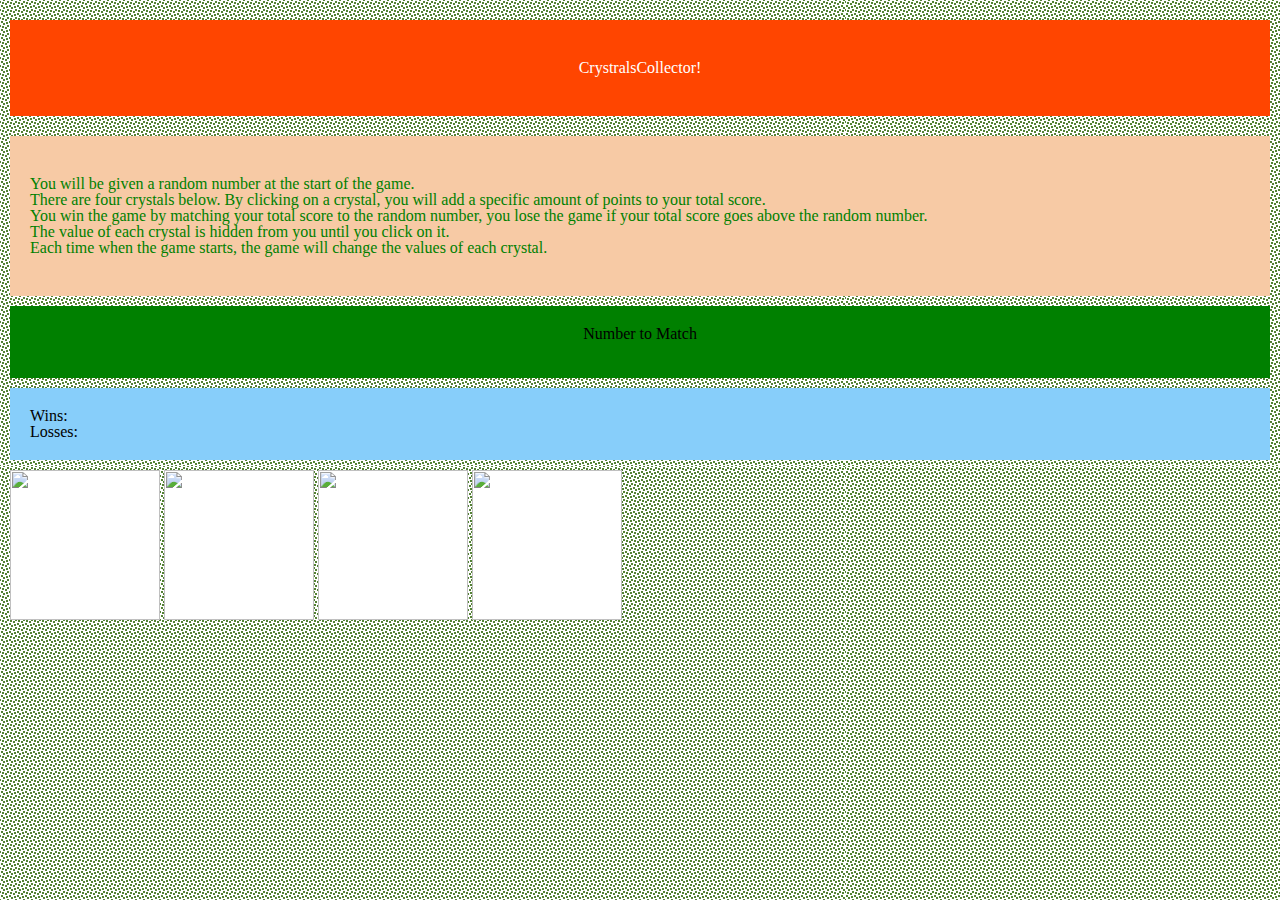
==== index.html @ 0d055f16 "Update 6/16/2018 3:36pm" ====
<!DOCTYPE html>
<html lang="en">

<head>
  <meta charset="UTF-8">
  <title>CrystalsCollectorGame</title>

  <!-- Added link to the jQuery Library -->
  <script src="https://cdnjs.cloudflare.com/ajax/libs/jquery/3.2.1/jquery.min.js"></script>


  <link rel="stylesheet" type="text/css" href="assets/css/reset.css">

  <!-- Bootstrap CDN -->
  <link rel="stylesheet" href="https://stackpath.bootstrapcdn.com/bootstrap/4.1.1/css/bootstrap.min.css" integrity="sha384-WskhaSGFgHYWDcbwN70/dfYBj47jz9qbsMId/iRN3ewGhXQFZCSftd1LZCfmhktB"
    crossorigin="anonymous">

  <link rel="stylesheet" type="text/css" href="assets/css/style.css">



</head>

<body>


  <div class="row">
    <!-- First Column-->
    <div class="col-md-4">
      <header>
        <h1>CrystralsCollector!</h1>
      </header>
    </div>
    <!-- Second Column-->
    <div class="col-md-8">
    </div>
  </div>

  <div class="row">
    <!-- First Column-->
    <div class="col-md-7">
      <div id="Game-Description">
        <p>You will be given a random number at the start of the game.</p>
        <p>There are four crystals below. By clicking on a crystal, you will add a specific amount of points to your total score.
        </p>
        <p>You win the game by matching your total score to the random number, you lose the game if your total score goes above
          the random number.</p>
        <p>The value of each crystal is hidden from you until you click on it.</p>
        <p>Each time when the game starts, the game will change the values of each crystal.</p>
      </div>
    </div>

    <!-- Second Column-->
    <div class="col-md-5">
    </div>
  </div>



  <div class="row">
    <!-- First Column-->
    <div class="col-md-4">
      <div id="number-match-container">
        <h1>Number to Match</h1>
        <br>
        <h1>
          <span id="number-to-match"></span>
        </h1>
      </div>
    </div>

    <!-- Second Column-->
    <div class="col-md-3">
      <div id="wins-and-losses">
        <h1>Wins:
          <span id="winTot"></span>
        </h1>
        <h1>Losses:
          <span id="lossTot"></span>
        </h1>

      </div>
    </div>
  </div>

  <div class="row">
    <!-- First Column-->
    <div class="col-md-7">
      <div id="image-container">
        <img class="img-responsive crystal-image" src="https://www.ahbeads.com/productimages/300/14152071.png" id="Crystal1">
        <img class="img-responsive crystal-image" src="https://vignette.wikia.nocookie.net/marvel-contestofchampions/images/8/8d/Daily_Crystal.png/revision/latest?cb=20150825213624" id="Crystal2">
        <img class="img-responsive crystal-image" src="https://vignette.wikia.nocookie.net/the-secret-society/images/e/eb/The_Legend_Returns_Jade_Crystal_special_items.PNG/revision/latest?cb=20170205145851" id="Crystal3">
        <img class="img-responsive crystal-image" src="https://vignette.wikia.nocookie.net/marvel-contestofchampions/images/8/84/Crystal_multi_science.png/revision/latest?cb=20151121235753" id="Crystal4">

      </div>
    </div>
    <!-- Second Column-->
    <div class="col-md-5">
    </div>
  </div>




  <script src="assets/javascript/game.js"></script>



  </script>

</body>

</html>
---- assets/css/style.css ----
body {
    margin-top: 20px;
    margin-bottom: 20px;
    margin-right: 10px;
    margin-left: 10px;

/* Visual */
background: url("../images/Background.PNG");



}

* {
    box-sizing: border-box;
}

header {
    background-color: orangered;
    text-align: center;
    color: white;
    padding-top: 40px;
    padding-bottom: 40px;
    padding-right: 20px;
    padding-left: 20px;
    margin-top: 20px;
    margin-bottom: 20px;
}

#Game-Description {
    background-color: rgb(247, 202, 165);
    color: green;
    padding-top: 40px;
    padding-bottom: 40px;
    padding-right: 20px;
    padding-left: 20px;
    margin-top: 10px;
    margin-bottom: 10px;
}

#number-match-container {
    background-color: green;
    text-align: center;
    color: black;
    padding-top: 20px;
    padding-bottom: 20px;
    padding-right: 20px;
    padding-left: 20px;
    margin-top: 10px;
    margin-bottom: 10px;
}

#wins-and-losses {
    background-color: lightskyblue;
    color: black;
    padding-top: 20px;
    padding-bottom: 20px;
    padding-right: 20px;
    padding-left: 20px;
    margin-top: 10px;
    margin-bottom: 10px;
}

.crystal-image {
    width: 150px;
    height: 150px;
    background: white;
}
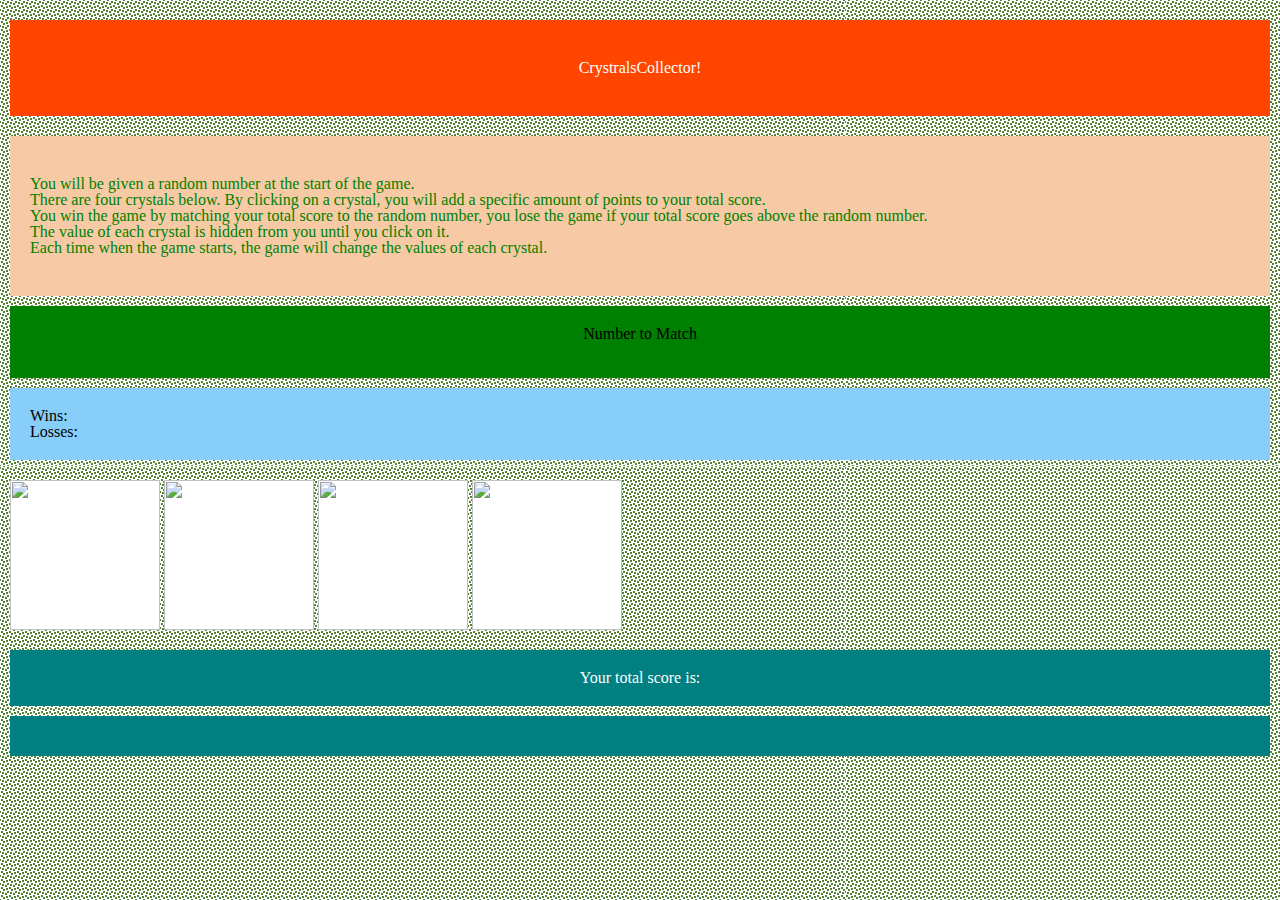
==== commit db1abdc8: "Update 6/16/2018 3:51pm" ====
--- a/index.html
+++ b/index.html
@@ -99,7 +99,29 @@
     </div>
   </div>
 
+  <div class="row">
+    <!-- First Column-->
+    <div class="col-md-4">
+      <div id="total-score-header">
+        <h1>Your total score is:</h1>
+      </div>
+    </div>
+    <!-- Second Column-->
+    <div class="col-md-5">
+    </div>
+  </div>
 
+  <div class="row">
+    <!-- First Column-->
+    <div class="col-md-4">
+      <div id="total-score">
+        <h1><span id="scoreTot"></span></h1>
+      </div>
+    </div>
+    <!-- Second Column-->
+    <div class="col-md-5">
+    </div>
+  </div>
 
 
   <script src="assets/javascript/game.js"></script>
--- a/assets/css/style.css
+++ b/assets/css/style.css
@@ -67,4 +67,18 @@
     width: 150px;
     height: 150px;
     background: white;
+    margin-top: 10px;
+    margin-bottom: 10px;
+}
+
+#total-score-header, #total-score {
+    background-color: teal;
+    text-align: center;
+    color: white;
+    padding-top: 20px;
+    padding-bottom: 20px;
+    padding-right: 20px;
+    padding-left: 20px;
+    margin-top: 10px;
+    margin-bottom: 10px;
 }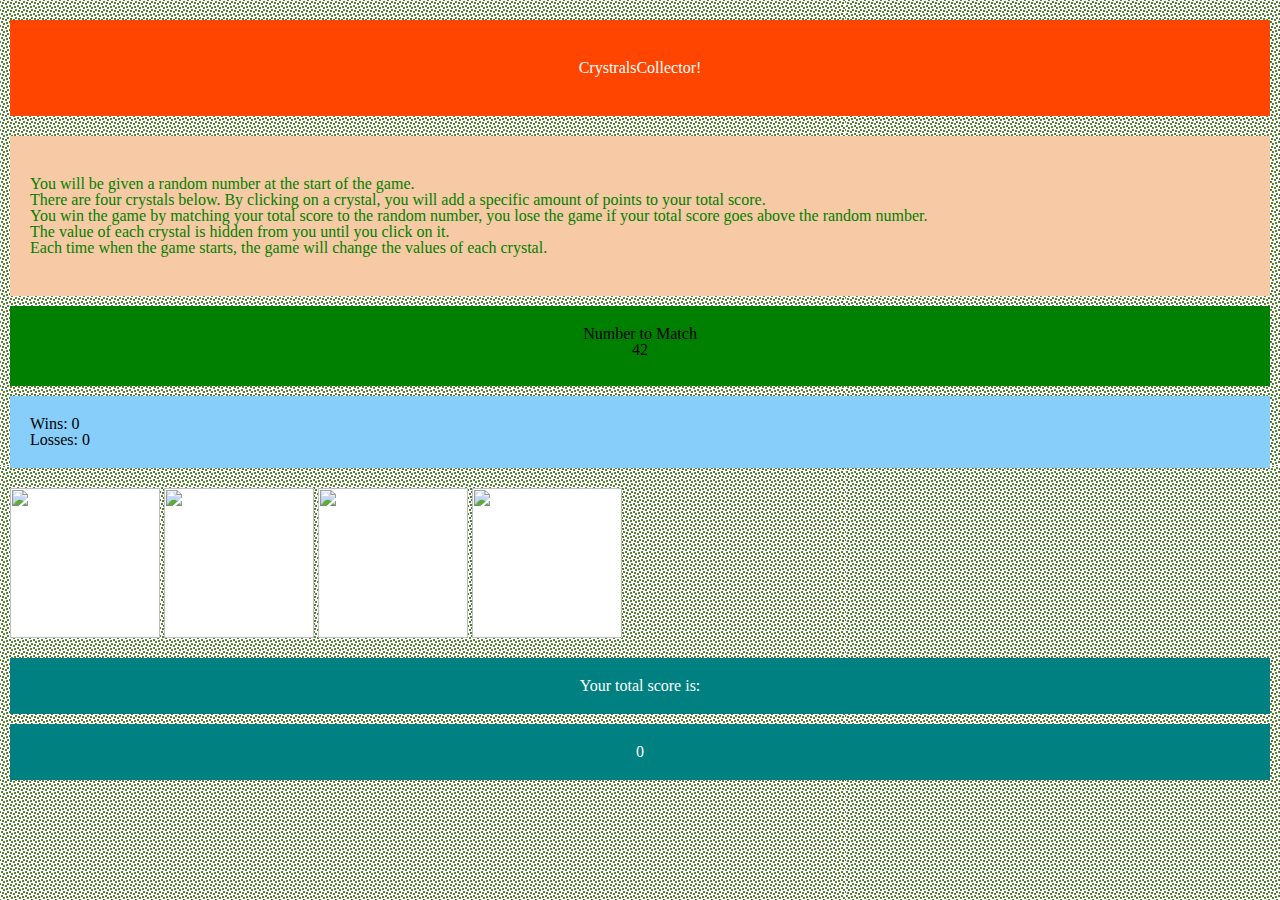
==== commit 20851aed: "Update 6/16/2018 5:46pm" ====
--- a/index.html
+++ b/index.html
@@ -62,7 +62,6 @@
     <div class="col-md-4">
       <div id="number-match-container">
         <h1>Number to Match</h1>
-        <br>
         <h1>
           <span id="number-to-match"></span>
         </h1>
@@ -72,6 +71,9 @@
     <!-- Second Column-->
     <div class="col-md-3">
       <div id="wins-and-losses">
+        <h1>
+          <span id="winLoseMessage"></span>
+        </h1>
         <h1>Wins:
           <span id="winTot"></span>
         </h1>
@@ -88,9 +90,12 @@
     <div class="col-md-7">
       <div id="image-container">
         <img class="img-responsive crystal-image" src="https://www.ahbeads.com/productimages/300/14152071.png" id="Crystal1">
-        <img class="img-responsive crystal-image" src="https://vignette.wikia.nocookie.net/marvel-contestofchampions/images/8/8d/Daily_Crystal.png/revision/latest?cb=20150825213624" id="Crystal2">
-        <img class="img-responsive crystal-image" src="https://vignette.wikia.nocookie.net/the-secret-society/images/e/eb/The_Legend_Returns_Jade_Crystal_special_items.PNG/revision/latest?cb=20170205145851" id="Crystal3">
-        <img class="img-responsive crystal-image" src="https://vignette.wikia.nocookie.net/marvel-contestofchampions/images/8/84/Crystal_multi_science.png/revision/latest?cb=20151121235753" id="Crystal4">
+        <img class="img-responsive crystal-image" src="https://vignette.wikia.nocookie.net/marvel-contestofchampions/images/8/8d/Daily_Crystal.png/revision/latest?cb=20150825213624"
+          id="Crystal2">
+        <img class="img-responsive crystal-image" src="https://vignette.wikia.nocookie.net/the-secret-society/images/e/eb/The_Legend_Returns_Jade_Crystal_special_items.PNG/revision/latest?cb=20170205145851"
+          id="Crystal3">
+        <img class="img-responsive crystal-image" src="https://vignette.wikia.nocookie.net/marvel-contestofchampions/images/8/84/Crystal_multi_science.png/revision/latest?cb=20151121235753"
+          id="Crystal4">
 
       </div>
     </div>
@@ -111,6 +116,7 @@
     </div>
   </div>
 
+
   <div class="row">
     <!-- First Column-->
     <div class="col-md-4">
@@ -124,11 +130,12 @@
   </div>
 
 
-  <script src="assets/javascript/game.js"></script>
 
 
 
-  </script>
+
+  <script src="assets/javascript/game.js"></script>
+
 
 </body>
 
--- a/assets/css/style.css
+++ b/assets/css/style.css
@@ -45,7 +45,7 @@
     text-align: center;
     color: black;
     padding-top: 20px;
-    padding-bottom: 20px;
+    padding-bottom: 28px;
     padding-right: 20px;
     padding-left: 20px;
     margin-top: 10px;
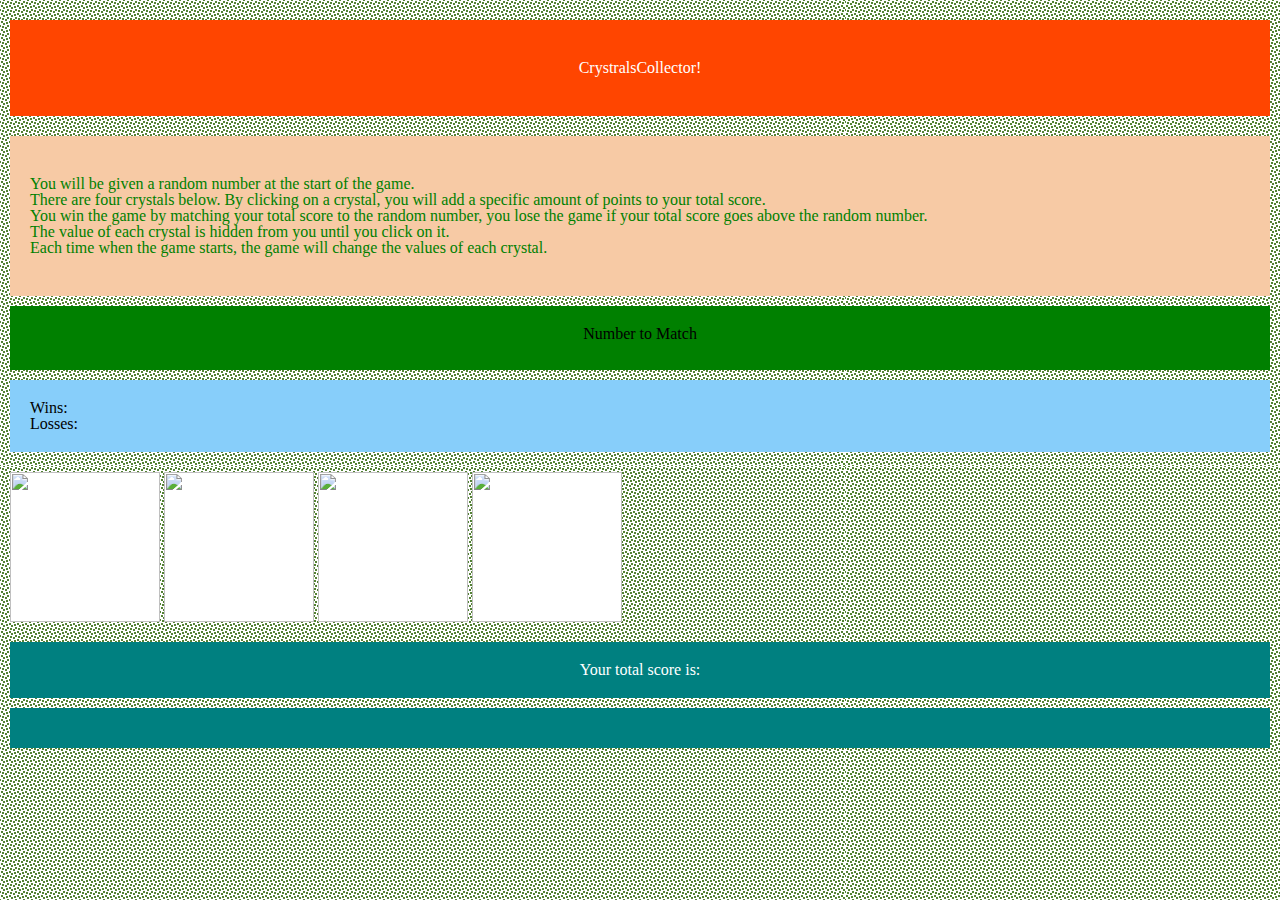
==== commit 1dd6b022: "Update 6/17/2018 7:57am" ====
--- a/index.html
+++ b/index.html
@@ -89,12 +89,12 @@
     <!-- First Column-->
     <div class="col-md-7">
       <div id="image-container">
-        <img class="img-responsive crystal-image" src="https://www.ahbeads.com/productimages/300/14152071.png" id="Crystal1">
-        <img class="img-responsive crystal-image" src="https://vignette.wikia.nocookie.net/marvel-contestofchampions/images/8/8d/Daily_Crystal.png/revision/latest?cb=20150825213624"
+        <img class="img-responsive crystal-image" value="crystal1" src="https://www.ahbeads.com/productimages/300/14152071.png" id="Crystal1">
+        <img class="img-responsive crystal-image" value="crystal2"src="https://vignette.wikia.nocookie.net/marvel-contestofchampions/images/8/8d/Daily_Crystal.png/revision/latest?cb=20150825213624"
           id="Crystal2">
-        <img class="img-responsive crystal-image" src="https://vignette.wikia.nocookie.net/the-secret-society/images/e/eb/The_Legend_Returns_Jade_Crystal_special_items.PNG/revision/latest?cb=20170205145851"
+        <img class="img-responsive crystal-image" value="crystal3"src="https://vignette.wikia.nocookie.net/the-secret-society/images/e/eb/The_Legend_Returns_Jade_Crystal_special_items.PNG/revision/latest?cb=20170205145851"
           id="Crystal3">
-        <img class="img-responsive crystal-image" src="https://vignette.wikia.nocookie.net/marvel-contestofchampions/images/8/84/Crystal_multi_science.png/revision/latest?cb=20151121235753"
+        <img class="img-responsive crystal-image" value="crystal4"src="https://vignette.wikia.nocookie.net/marvel-contestofchampions/images/8/84/Crystal_multi_science.png/revision/latest?cb=20151121235753"
           id="Crystal4">
 
       </div>
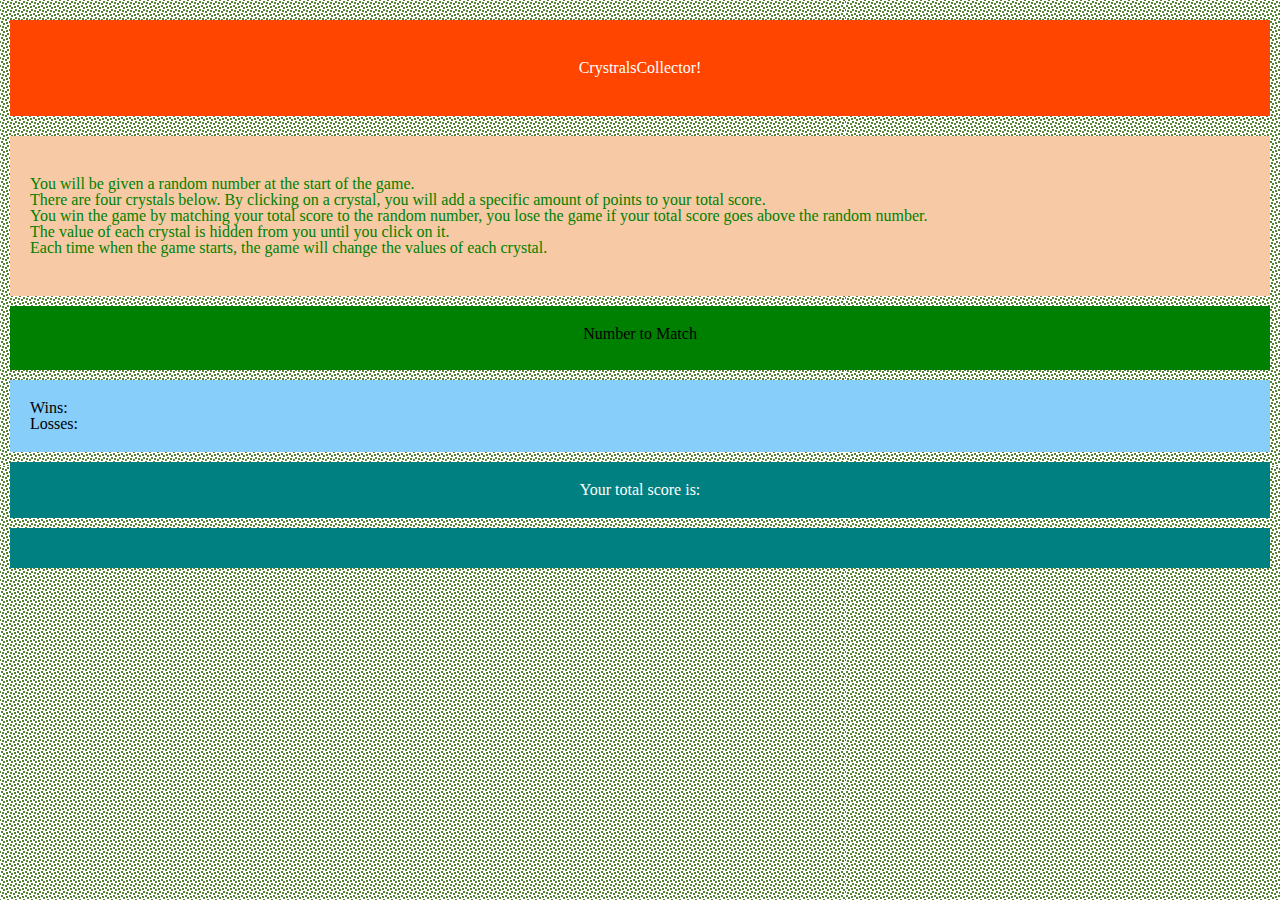
==== commit 109d78c6: "Update 6/17/2018 3:19pm" ====
--- a/index.html
+++ b/index.html
@@ -2,20 +2,20 @@
 <html lang="en">
 
 <head>
-  <meta charset="UTF-8">
-  <title>CrystalsCollectorGame</title>
+    <meta charset="UTF-8">
+    <title>CrystalsCollectorGame</title>
 
-  <!-- Added link to the jQuery Library -->
-  <script src="https://cdnjs.cloudflare.com/ajax/libs/jquery/3.2.1/jquery.min.js"></script>
+    <!-- Added link to the jQuery Library -->
+    <script src="https://cdnjs.cloudflare.com/ajax/libs/jquery/3.2.1/jquery.min.js"></script>
 
 
-  <link rel="stylesheet" type="text/css" href="assets/css/reset.css">
+    <link rel="stylesheet" type="text/css" href="assets/css/reset.css">
 
-  <!-- Bootstrap CDN -->
-  <link rel="stylesheet" href="https://stackpath.bootstrapcdn.com/bootstrap/4.1.1/css/bootstrap.min.css" integrity="sha384-WskhaSGFgHYWDcbwN70/dfYBj47jz9qbsMId/iRN3ewGhXQFZCSftd1LZCfmhktB"
-    crossorigin="anonymous">
+    <!-- Bootstrap CDN -->
+    <link rel="stylesheet" href="https://stackpath.bootstrapcdn.com/bootstrap/4.1.1/css/bootstrap.min.css" integrity="sha384-WskhaSGFgHYWDcbwN70/dfYBj47jz9qbsMId/iRN3ewGhXQFZCSftd1LZCfmhktB"
+        crossorigin="anonymous">
 
-  <link rel="stylesheet" type="text/css" href="assets/css/style.css">
+    <link rel="stylesheet" type="text/css" href="assets/css/style.css">
 
 
 
@@ -24,117 +24,114 @@
 <body>
 
 
-  <div class="row">
-    <!-- First Column-->
-    <div class="col-md-4">
-      <header>
-        <h1>CrystralsCollector!</h1>
-      </header>
-    </div>
-    <!-- Second Column-->
-    <div class="col-md-8">
-    </div>
-  </div>
-
-  <div class="row">
-    <!-- First Column-->
-    <div class="col-md-7">
-      <div id="Game-Description">
-        <p>You will be given a random number at the start of the game.</p>
-        <p>There are four crystals below. By clicking on a crystal, you will add a specific amount of points to your total score.
-        </p>
-        <p>You win the game by matching your total score to the random number, you lose the game if your total score goes above
-          the random number.</p>
-        <p>The value of each crystal is hidden from you until you click on it.</p>
-        <p>Each time when the game starts, the game will change the values of each crystal.</p>
-      </div>
+    <div class="row">
+        <!-- First Column-->
+        <div class="col-md-4">
+            <header>
+                <h1>CrystralsCollector!</h1>
+            </header>
+        </div>
+        <!-- Second Column-->
+        <div class="col-md-8">
+        </div>
     </div>
 
-    <!-- Second Column-->
-    <div class="col-md-5">
+    <div class="row">
+        <!-- First Column-->
+        <div class="col-md-7">
+            <div id="Game-Description">
+                <p>You will be given a random number at the start of the game.</p>
+                <p>There are four crystals below. By clicking on a crystal, you will add a specific amount of points to your
+                    total score.
+                </p>
+                <p>You win the game by matching your total score to the random number, you lose the game if your total score
+                    goes above the random number.</p>
+                <p>The value of each crystal is hidden from you until you click on it.</p>
+                <p>Each time when the game starts, the game will change the values of each crystal.</p>
+            </div>
+        </div>
+
+        <!-- Second Column-->
+        <div class="col-md-5">
+        </div>
     </div>
-  </div>
 
 
 
-  <div class="row">
-    <!-- First Column-->
-    <div class="col-md-4">
-      <div id="number-match-container">
-        <h1>Number to Match</h1>
-        <h1>
-          <span id="number-to-match"></span>
-        </h1>
-      </div>
+    <div class="row">
+        <!-- First Column-->
+        <div class="col-md-4">
+            <div id="number-match-container">
+                <h1>Number to Match</h1>
+                <h1>
+                    <span id="number-to-match"></span>
+                </h1>
+            </div>
+        </div>
+
+        <!-- Second Column-->
+        <div class="col-md-3">
+            <div id="wins-and-losses">
+                <h1>
+                    <span id="winLoseMessage"></span>
+                </h1>
+                <h1>Wins:
+                    <span id="winTot"></span>
+                </h1>
+                <h1>Losses:
+                    <span id="lossTot"></span>
+                </h1>
+
+            </div>
+        </div>
     </div>
 
-    <!-- Second Column-->
-    <div class="col-md-3">
-      <div id="wins-and-losses">
-        <h1>
-          <span id="winLoseMessage"></span>
-        </h1>
-        <h1>Wins:
-          <span id="winTot"></span>
-        </h1>
-        <h1>Losses:
-          <span id="lossTot"></span>
-        </h1>
+    <div class="row">
 
-      </div>
+        <!-- First Column-->
+        <div class="col-md-12">
+            <span div id="crystals"></span>
+        </div>
+        <!-- Second Column-->
+        <div class="col-md-5">
+        </div>
     </div>
-  </div>
-
-  <div class="row">
-    <!-- First Column-->
-    <div class="col-md-7">
-      <div id="image-container">
-        <img class="img-responsive crystal-image" value="crystal1" src="https://www.ahbeads.com/productimages/300/14152071.png" id="Crystal1">
-        <img class="img-responsive crystal-image" value="crystal2"src="https://vignette.wikia.nocookie.net/marvel-contestofchampions/images/8/8d/Daily_Crystal.png/revision/latest?cb=20150825213624"
-          id="Crystal2">
-        <img class="img-responsive crystal-image" value="crystal3"src="https://vignette.wikia.nocookie.net/the-secret-society/images/e/eb/The_Legend_Returns_Jade_Crystal_special_items.PNG/revision/latest?cb=20170205145851"
-          id="Crystal3">
-        <img class="img-responsive crystal-image" value="crystal4"src="https://vignette.wikia.nocookie.net/marvel-contestofchampions/images/8/84/Crystal_multi_science.png/revision/latest?cb=20151121235753"
-          id="Crystal4">
-
-      </div>
-    </div>
-    <!-- Second Column-->
-    <div class="col-md-5">
-    </div>
-  </div>
-
-  <div class="row">
-    <!-- First Column-->
-    <div class="col-md-4">
-      <div id="total-score-header">
-        <h1>Your total score is:</h1>
-      </div>
-    </div>
-    <!-- Second Column-->
-    <div class="col-md-5">
-    </div>
-  </div>
 
 
-  <div class="row">
-    <!-- First Column-->
-    <div class="col-md-4">
-      <div id="total-score">
-        <h1><span id="scoreTot"></span></h1>
-      </div>
+
+    <div class="row">
+        <!-- First Column-->
+        <div class="col-md-4">
+            <div id="total-score-header">
+                <h1>Your total score is:</h1>
+            </div>
+        </div>
+        <!-- Second Column-->
+        <div class="col-md-5">
+        </div>
     </div>
-    <!-- Second Column-->
-    <div class="col-md-5">
+
+
+    <div class="row">
+        <!-- First Column-->
+        <div class="col-md-4">
+            <div id="total-score">
+                <h1>
+                    <span id="scoreTot"></span>
+                </h1>
+            </div>
+        </div>
+        <!-- Second Column-->
+        <div class="col-md-5">
+        </div>
     </div>
-  </div>
 
 
 
 
 
 
-  <script src="assets/javascript/game.js"></script>
+    <script src="assets/javascript/game.js"></script>
 
 
 </body>
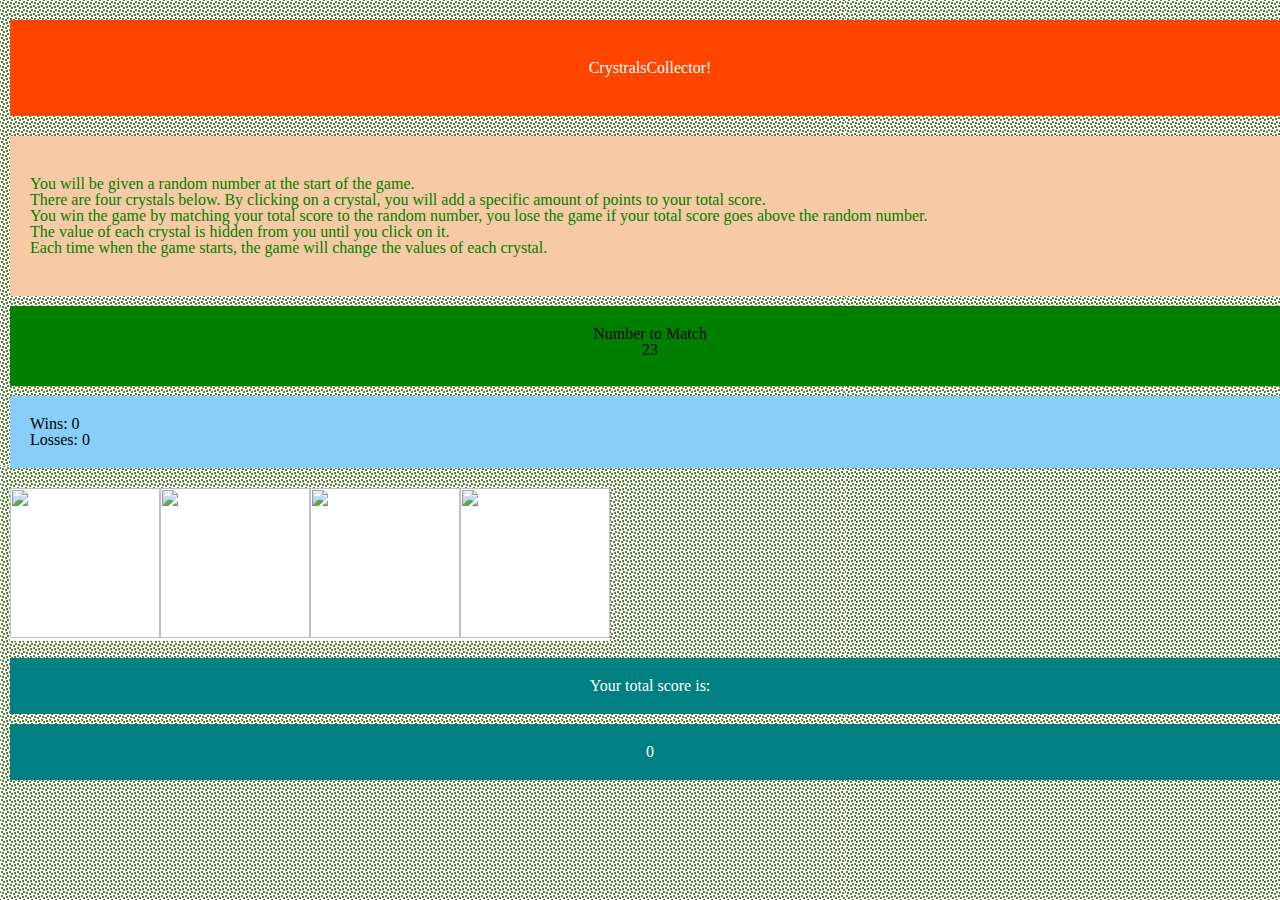
==== commit 28218c8b: "Update 6/18/2018 8:59pm" ====
--- a/index.html
+++ b/index.html
@@ -26,7 +26,7 @@
 
     <div class="row">
         <!-- First Column-->
-        <div class="col-md-4">
+        <div class="col-md-7">
             <header>
                 <h1>CrystralsCollector!</h1>
             </header>
--- a/assets/css/style.css
+++ b/assets/css/style.css
@@ -71,6 +71,14 @@
     margin-bottom: 10px;
 }
 
+#crystals {
+    width: 150px;
+    height: 150px;
+    background: white;
+    margin-top: 10px;
+    margin-bottom: 10px;
+}
+
 #total-score-header, #total-score {
     background-color: teal;
     text-align: center;
@@ -81,4 +89,35 @@
     padding-left: 20px;
     margin-top: 10px;
     margin-bottom: 10px;
-}+}
+
+body {
+    width: 100%;
+    overflow-wrap: break-word;
+    
+}
+
+
+/**
+ * Media Query
+ **/
+  
+  @media screen and (max-width: 768px) {
+    
+    body {
+        width: 100%;
+        overflow-wrap: break-word;
+    }
+  }    
+  
+  /* Additional Screen Sizes */
+  
+  /* Width at 640px and below */
+  @media screen and (max-width: 640px) {
+  
+    body {
+        width: 100%;
+        overflow-wrap: break-word;
+    }
+  }
+  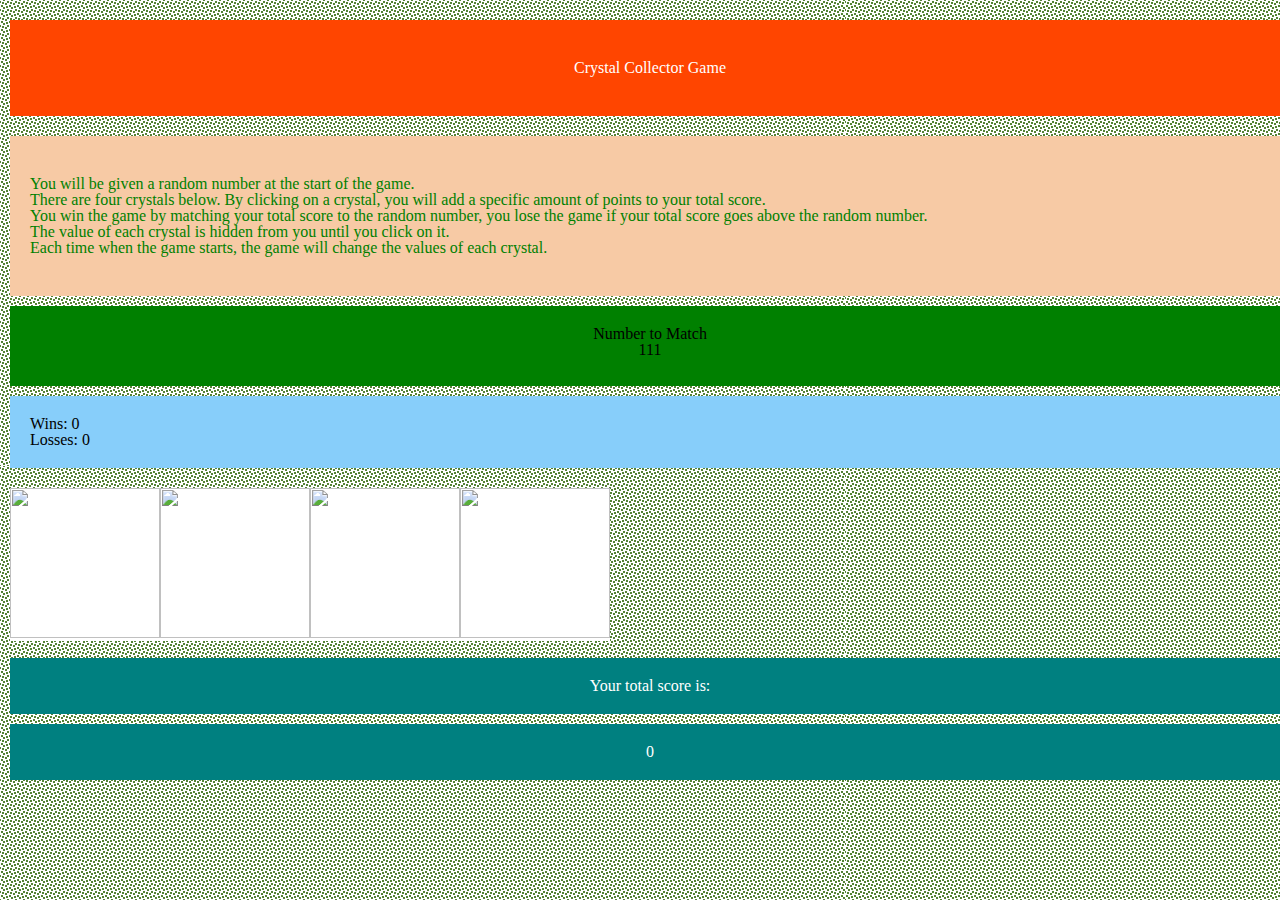
==== commit 6620394b: "Fixed Title of Game" ====
--- a/index.html
+++ b/index.html
@@ -3,7 +3,7 @@
 
 <head>
     <meta charset="UTF-8">
-    <title>CrystalsCollectorGame</title>
+    <title>Crystal Collector Game</title>
 
     <!-- Added link to the jQuery Library -->
     <script src="https://cdnjs.cloudflare.com/ajax/libs/jquery/3.2.1/jquery.min.js"></script>
@@ -28,7 +28,7 @@
         <!-- First Column-->
         <div class="col-md-7">
             <header>
-                <h1>CrystralsCollector!</h1>
+                <h1>Crystal Collector Game</h1>
             </header>
         </div>
         <!-- Second Column-->
--- a/assets/css/style.css
+++ b/assets/css/style.css
@@ -5,6 +5,8 @@
     margin-bottom: 20px;
     margin-right: 10px;
     margin-left: 10px;
+
+
 
 /* Visual */
 background: url("../images/Background.PNG");
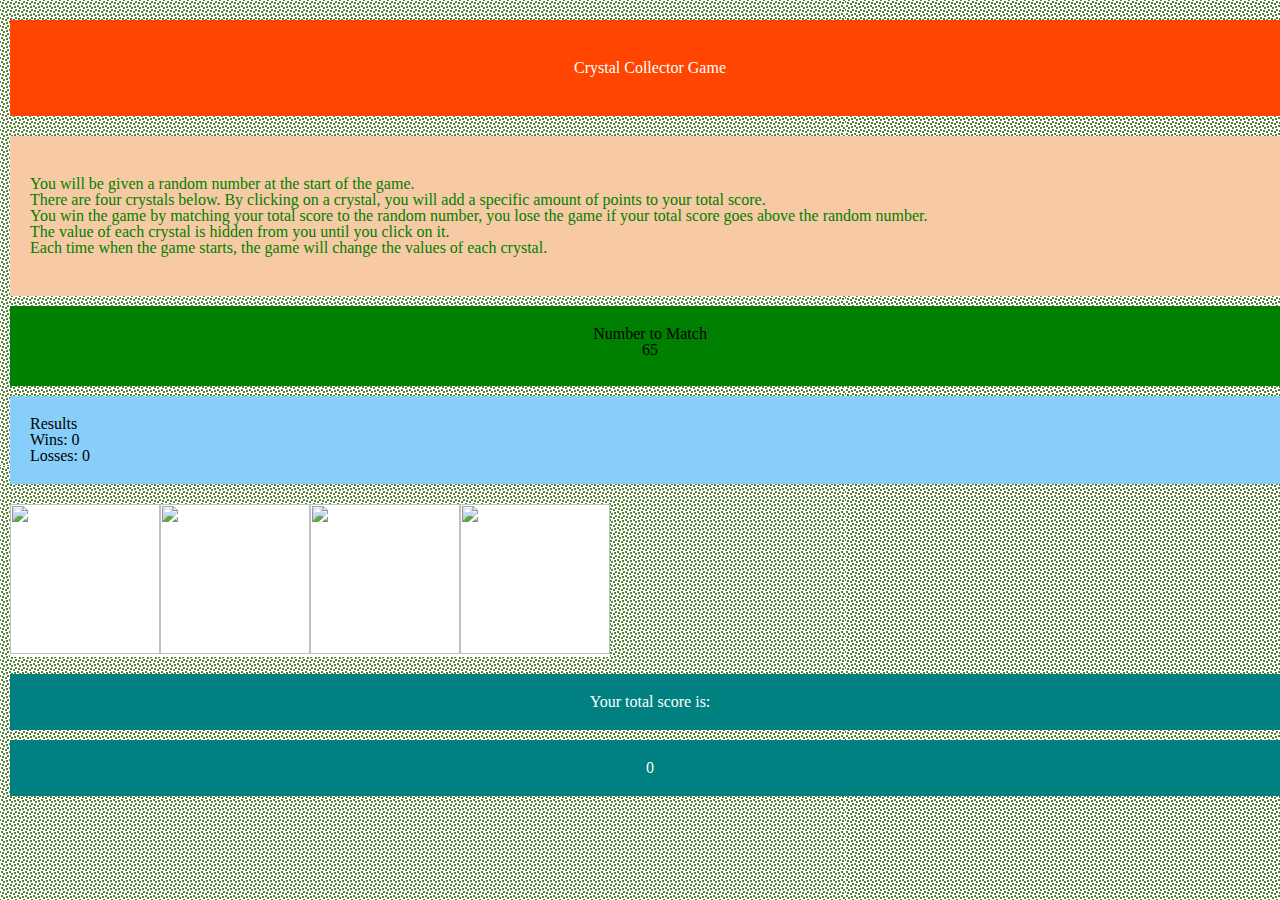
==== commit 917a0c18: "Added Results to Win Loss Totals to keep consistent sizing" ====
--- a/index.html
+++ b/index.html
@@ -73,7 +73,7 @@
         <div class="col-md-3">
             <div id="wins-and-losses">
                 <h1>
-                    <span id="winLoseMessage"></span>
+                    <span id="winLoseMessage">Results</span>
                 </h1>
                 <h1>Wins:
                     <span id="winTot"></span>
